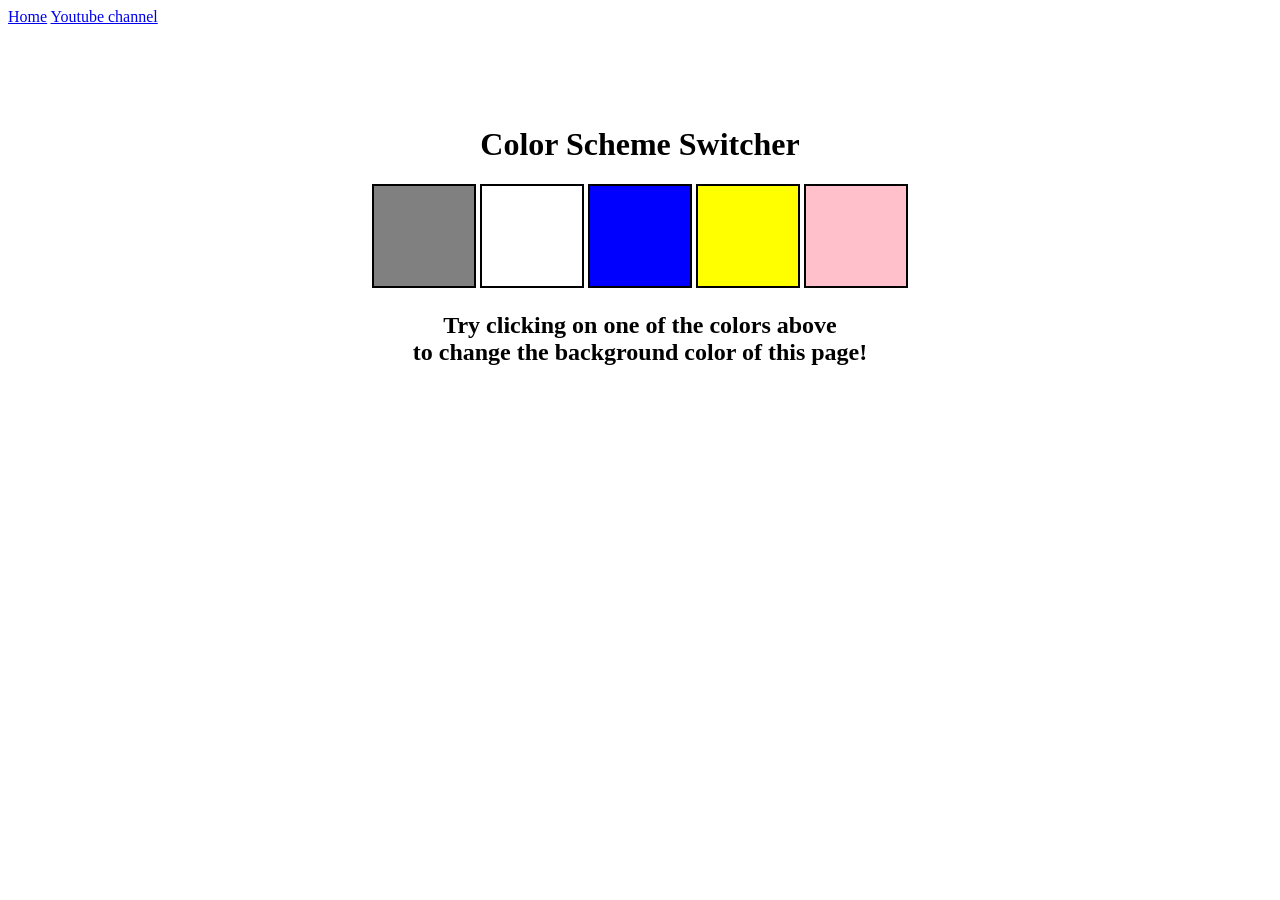
==== 08_project1_colorChanger/index.html @ 38d6731e "project 1 color Changer" ====
<!DOCTYPE html>
<html lang="en">
  <head>
    <meta charset="UTF-8" />
    <meta name="viewport" content="width=device-width, initial-scale=1.0" />
    <meta http-equiv="X-UA-Compatible" content="ie=edge" />
    <link rel="stylesheet" href="style.css" />
    <link rel="stylesheet" href="../styles.css" />
    <title>JavaScript Background Color Switcher</title>
  </head>
  <body>
    <nav>
      <a href="/" aria-current="page">Home</a>
      <a target="_blank" href="https://www.youtube.com/@chaiaurcode"
        >Youtube channel</a
      >
    </nav>
    <div class="canvas">
      <!-- <a
        style="
          background-color: #fff;
          padding: 10px 30px;
          border-radius: 8px;
          color: #212121;
          text-decoration: none;
          border: 2px solid #212121;
        "
        href="../index.html"
        >Back to Home Page</a
      > -->
      <h1>Color Scheme Switcher</h1>
      <span class="button" id="grey"></span>
      <span class="button" id="white"></span>
      <span class="button" id="blue"></span>
      <span class="button" id="yellow"></span>
      <span class="button" id="pink"></span>
      <h2>
        Try clicking on one of the colors above
        <span>to change the background color of this page!</span>
      </h2>
    </div>
    <script src="code.js"></script>
  </body>
</html>
---- 08_project1_colorChanger/style.css ----
html {
  margin: 0;
}

span {
  display: block;
}
.canvas {
  margin: 100px auto 100px;
  width: 80%;
  text-align: center;
}

.button {
  width: 100px;
  height: 100px;
  border: solid black 2px;
  display: inline-block;
}

#grey {
  background: grey;
}

#white {
  background: white;
}
#blue {
  background: blue;
}
#yellow {
  background: yellow;
}
#pink {
    background: pink;
}
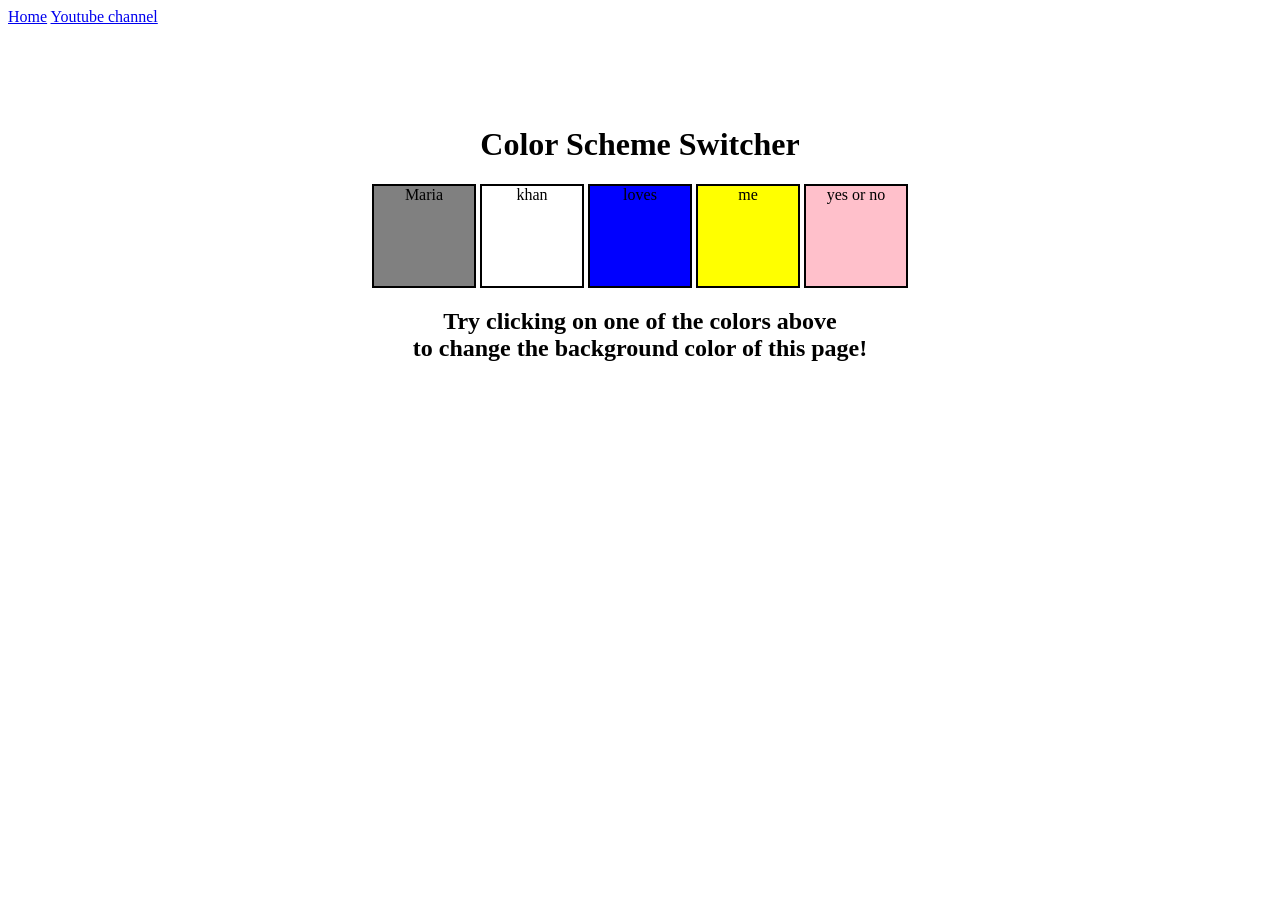
==== commit 35d41968: "Events" ====
--- a/08_project1_colorChanger/index.html
+++ b/08_project1_colorChanger/index.html
@@ -29,11 +29,11 @@
         >Back to Home Page</a
       > -->
       <h1>Color Scheme Switcher</h1>
-      <span class="button" id="grey"></span>
-      <span class="button" id="white"></span>
-      <span class="button" id="blue"></span>
-      <span class="button" id="yellow"></span>
-      <span class="button" id="pink"></span>
+      <span class="button" id="grey">Maria</span>
+      <span class="button" id="white">khan</span>
+      <span class="button" id="blue">loves</span>
+      <span class="button" id="yellow">me</span>
+      <span class="button" id="pink">yes or no</span>
       <h2>
         Try clicking on one of the colors above
         <span>to change the background color of this page!</span>
